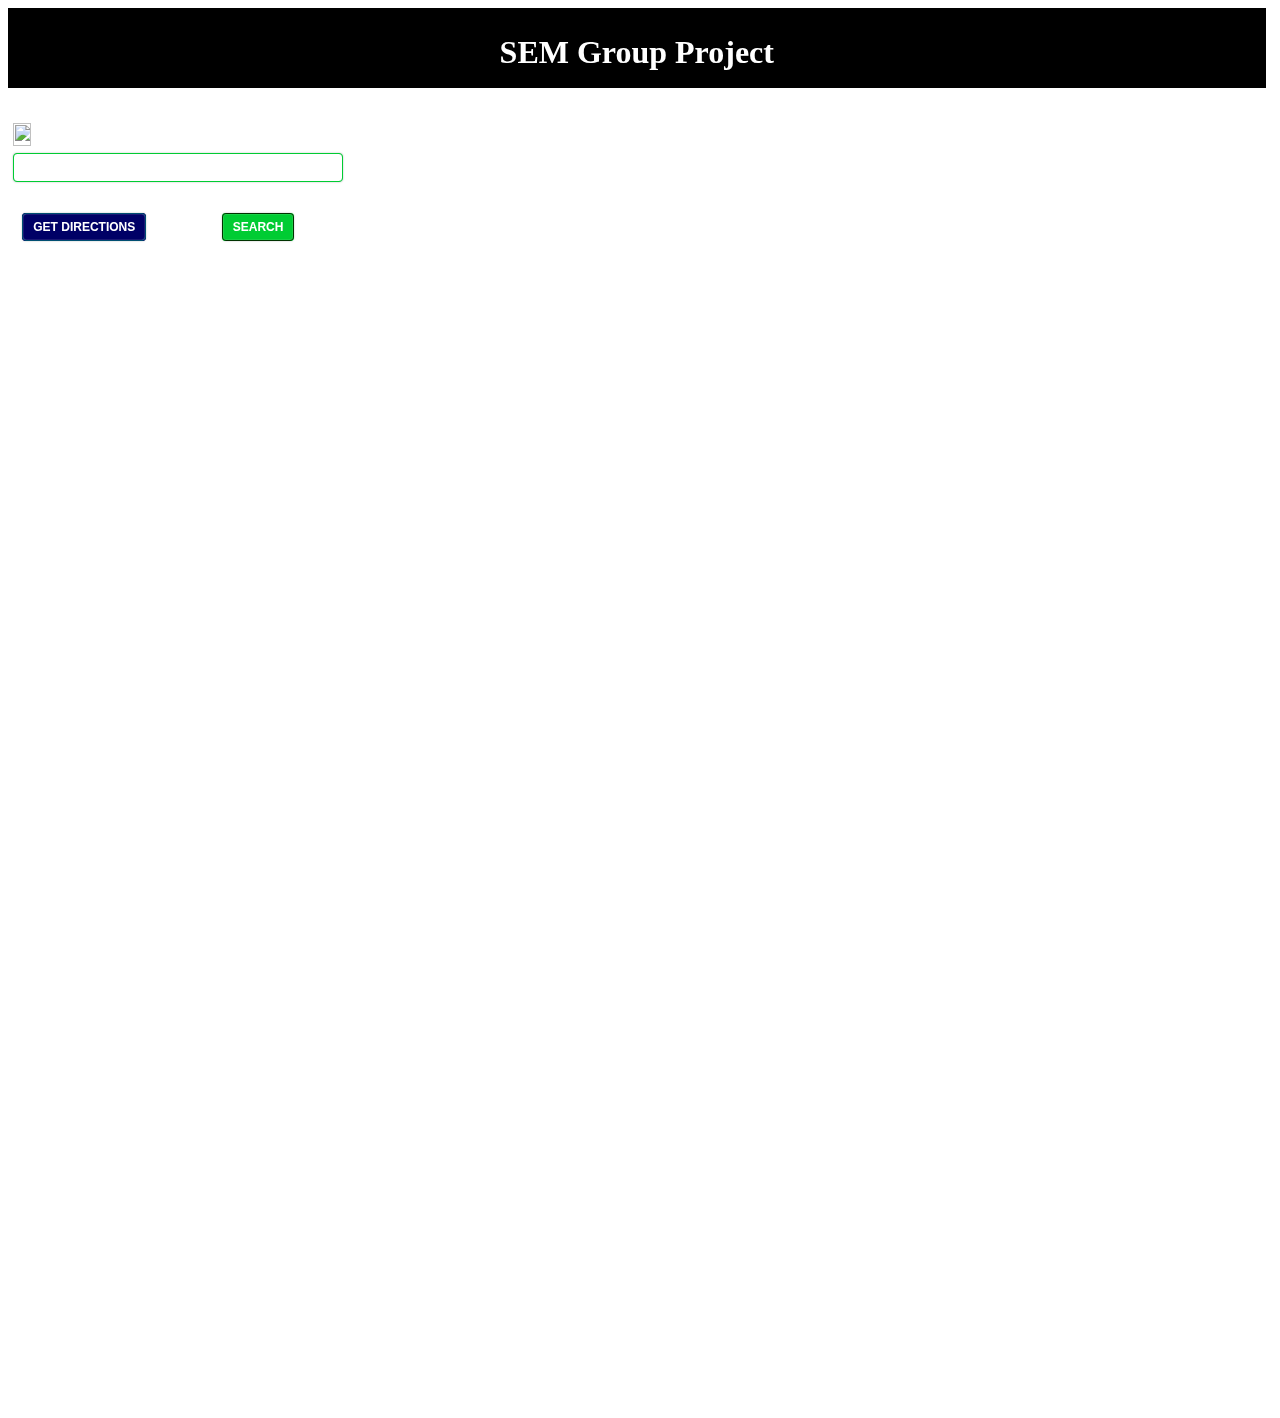
==== index.tpl.html @ 99ea0465 "Update index.tpl.html" ====
<html>

<head>
      <link rel="stylesheet" href="/style.css">
      <link rel="stylesheet" href="/content.css">
	  <script src="http://open.mapquestapi.com/sdk/js/v7.2.s/mqa.toolkit.js?key=Fmjtd%7Cluu8210tl9%2C2n%3Do5-94r5qa"></script>
      <script type="text/javascript" src="http://ajax.googleapis.com/ajax/libs/jquery/1.6.4/jquery.min.js"></script>
	  <script type="text/javascript" src="http://maps.google.com/maps/api/js?sensor=true"></script>
	  <script type="text/javascript">
	  var route;
	  </script>



	  <style type="text/css">
    #map {
      width: 100%;
      height: 100%;
    }
	#header {
    background-color:black;
	height:70px;
	width:98.7%;
    color:white;
    text-align:center;
    padding:5px;
	}
	#nav {
		line-height:30px;
		background-color:white;
		height:650px;
		width:23%;
		float:left;
		padding:5px;
		font-family:verdana;
		font-size:70%;
		text-align:center;
	}
	#section1 {
		width:75%;
		height:650px;
		float:left;
		padding:10px;
	}
	#section2 {
		width:84%;
		float:left;
		padding:10px;
	}
	#footer {
		background-color:black;
		height:5px;
		color:white;
		clear:both;
		text-align:center;
	    padding:5px;
	}
	hr {
		width: 100%;
		height: 8px;
		margin-left: auto;
		margin-right: auto;
		background-color:black;
		color:black;
		border: 0 none;
		}
	.searchbox {
	    width: 330px;
		border: 1px dotted #000000;
		outline:0;
		text-align:center;
		 padding:6px 10px;
		 border:solid 1px #00CC33;
		 -webkit-border-radius:4px;
		 -moz-border-radius:4px;
		 border-radius: 4px;
		 font:13px Arial, Helvetica, sans-serif;
		 font-weight:bold;
		 color:#000000;
		 background-color:#00CC33;
		 background-image: -moz-linear-gradient(top, #FFFFFF 0%, #FFFFFF 100%);
		 background-image: -webkit-linear-gradient(top, #FFFFFF 0%, #FFFFFF 100%);
		 background-image: -o-linear-gradient(top, #FFFFFF 0%, #FFFFFF 100%);
		 background-image: -ms-linear-gradient(top, #FFFFFF 0% ,#FFFFFF 100%);
		 filter: progid:DXImageTransform.Microsoft.gradient( startColorstr='#FFFFFF', endColorstr='#FFFFFF',GradientType=0 );
		 background-image: linear-gradient(top, #FFFFFF 0% ,#FFFFFF 100%);
		 -webkit-box-shadow:0px 0px 2px #bababa, inset 0px 0px 1px #ffffff;
		 -moz-box-shadow: 0px 0px 2px #bababa,  inset 0px 0px 1px #ffffff;
		 box-shadow:0px 0px 2px #bababa, inset 0px 0px 1px #ffffff;
	  }
	  .searchbox1 {
	    width: 330px;
		border: 1px dotted #000000;
		outline:0;
		text-align:center;
		 padding:6px 10px;
		 border:solid 1px #FF0000;
		 -webkit-border-radius:4px;
		 -moz-border-radius:4px;
		 border-radius: 4px;
		 font:13px Arial, Helvetica, sans-serif;
		 font-weight:bold;
		 color:#000000;
		 background-color:#FF0000;
		 background-image: -moz-linear-gradient(top, #FFFFFF 0%, #FFFFFF 100%);
		 background-image: -webkit-linear-gradient(top, #FFFFFF 0%, #FFFFFF 100%);
		 background-image: -o-linear-gradient(top, #FFFFFF 0%, #FFFFFF 100%);
		 background-image: -ms-linear-gradient(top, #FFFFFF 0% ,#FFFFFF 100%);
		 filter: progid:DXImageTransform.Microsoft.gradient( startColorstr='#FFFFFF', endColorstr='#FFFFFF',GradientType=0 );
		 background-image: linear-gradient(top, #FFFFFF 0% ,#FFFFFF 100%);
		 -webkit-box-shadow:0px 0px 2px #bababa, inset 0px 0px 1px #ffffff;
		 -moz-box-shadow: 0px 0px 2px #bababa,  inset 0px 0px 1px #ffffff;
		 box-shadow:0px 0px 2px #bababa, inset 0px 0px 1px #ffffff;
	  }
	  .searchbox2 {
	    width: 330px;
		border: 1px dotted #000000;
		outline:0;
		text-align:center;
		 padding:6px 10px;
		 border:solid 1px #00CC33;
		 -webkit-border-radius:4px;
		 -moz-border-radius:4px;
		 border-radius: 4px;
		 font:13px Arial, Helvetica, sans-serif;
		 font-weight:bold;
		 color:#000000;
		 background-color:#00CC33;
		 background-image: -moz-linear-gradient(top, #FFFFFF 0%, #FFFFFF 100%);
		 background-image: -webkit-linear-gradient(top, #FFFFFF 0%, #FFFFFF 100%);
		 background-image: -o-linear-gradient(top, #FFFFFF 0%, #FFFFFF 100%);
		 background-image: -ms-linear-gradient(top, #FFFFFF 0% ,#FFFFFF 100%);
		 filter: progid:DXImageTransform.Microsoft.gradient( startColorstr='#FFFFFF', endColorstr='#FFFFFF',GradientType=0 );
		 background-image: linear-gradient(top, #FFFFFF 0% ,#FFFFFF 100%);
		 -webkit-box-shadow:0px 0px 2px #bababa, inset 0px 0px 1px #ffffff;
		 -moz-box-shadow: 0px 0px 2px #bababa,  inset 0px 0px 1px #ffffff;
		 box-shadow:0px 0px 2px #bababa, inset 0px 0px 1px #ffffff;
	  }
   .button1{text-decoration:none;
	text-align:center;
     padding:6px 10px;
	 border:solid 1px #004F72;
	 -webkit-border-radius:4px;
	 -moz-border-radius:4px;
	 border-radius: 4px;
	 font:12px Arial, Helvetica, sans-serif;
	 font-weight:bold;
	 color:#FFFFFF;
	 background-color:#000066;
	 background-image: -moz-linear-gradient(top, #000066 0%, #000066 100%);
	 background-image: -webkit-linear-gradient(top, #000066 0%, #000066 100%);
	 background-image: -o-linear-gradient(top, #000066 0%, #000066 100%);
	 background-image: -ms-linear-gradient(top, #000066 0% ,#000066 100%);
	 filter: progid:DXImageTransform.Microsoft.gradient( startColorstr='#000066', endColorstr='#000066',GradientType=0 );
	 background-image: linear-gradient(top, #000066 0% ,#000066 100%);
	 -webkit-box-shadow:0px 0px 2px #bababa, inset 0px 0px 1px #ffffff;
	 -moz-box-shadow: 0px 0px 2px #bababa,  inset 0px 0px 1px #ffffff;
	 box-shadow:0px 0px 2px #bababa, inset 0px 0px 1px #ffffff;

	  }
	  .button2{text-decoration:none;
	text-align:center;
     padding:6px 10px;
	 border:solid 1px #003300;
	 -webkit-border-radius:4px;
	 -moz-border-radius:4px;
	 border-radius: 4px;
	 font:12px Arial, Helvetica, sans-serif;
	 font-weight:bold;
	 color:#FFFFFF;
	 background-color:#00CC33;
	 background-image: -moz-linear-gradient(top, #00CC33 0%, #00CC33 100%);
	 background-image: -webkit-linear-gradient(top, #00CC33 0%, #00CC33 100%);
	 background-image: -o-linear-gradient(top, #00CC33 0%, #00CC33 100%);
	 background-image: -ms-linear-gradient(top, #00CC33 0% ,#00CC33 100%);
	 filter: progid:DXImageTransform.Microsoft.gradient( startColorstr='#00CC33', endColorstr='#00CC33',GradientType=0 );
	 background-image: linear-gradient(top, #00CC33 0% ,#00CC33 100%);
	 -webkit-box-shadow:0px 0px 2px #bababa, inset 0px 0px 1px #ffffff;
	 -moz-box-shadow: 0px 0px 2px #bababa,  inset 0px 0px 1px #ffffff;
	 box-shadow:0px 0px 2px #bababa, inset 0px 0px 1px #ffffff;

	  }
    #customers {
    font-family: "Trebuchet MS", Arial, Helvetica, sans-serif;
    width: 100%;
    border-collapse: collapse;
	text-align:left;
	}

	#customers td, #customers th {
		border: 2px solid #0E40B5;
		padding: 3px 7px 2px 7px;
		text-align:left;
		 -webkit-border-radius:4px;
		 -moz-border-radius:4px;
		 border-radius: 4px;
		 font:12px Arial, Helvetica, sans-serif;
		 font-weight:bold;
	}

	#customers th {
		text-align: left;
		padding-top: 5px;
		padding-bottom: 4px;
		background-color: #0E40B5;
		color: #ffffff;
		text-align:center;
		border: 2px solid #E6E6F0;
		-webkit-border-radius:4px;
		 -moz-border-radius:4px;
		 border-radius: 4px;
		 font:12px Arial, Helvetica, sans-serif;
		 font-weight:bold;
	}

	#customers tr.alt td {
		color: #000000;
		background-color: #E6E6F0;
		text-align:left;
	}
  </style>




</head>

<body >
<?php
?>
<div id="header">
<h1>SEM Group Project</h1>
</div>
<div id="nav">
<div id="D1">
			<form id="myform1" name="myform1">
			</br>
			<img src="https://www.pythonanywhere.com/user/Abdulmalek/files/home/Abdulmalek/mysite/mapserver/scripts/C.png" id="img" align="left" alt="loc" style="width:18px;height:23px">&#160;
			<b><input class="searchbox" style="text-align: left;" id="address" type="text" size="6" autofocus></b>
			</br></br>
			<a href="#" id="1" onclick="myFunction1();" class="button1"/>GET DIRECTIONS</a>
			&#160;&#160;&#160;&#160;&#160;&#160;&#160;&#160;&#160;&#160;&#160;&#160;
			&#160;&#160;&#160;&#160;&#160;&#160;&#160;&#160;&#160;&#160;&#160;&#160;
			<a href="#" onclick="codeAddress();" class="button2"/>SEARCH</a>
			</form>
</div>
<div id="D2" style="display: none">
			<form id="myform2" name="myform2">
			</br>
			<img src="https://www.pythonanywhere.com/user/Abdulmalek/files/home/Abdulmalek/mysite/mapserver/scripts/A.png" id="img1" align="left" alt="Source" style="width:18px;height:29px">&#160;
			<b><input class="searchbox1" style="text-align: left;" id="address1" type="text" size="6" ></b>
			</br></br>
			<img src="https://www.pythonanywhere.com/user/Abdulmalek/files/home/Abdulmalek/mysite/mapserver/scripts/B.png" id="img2" align="left" alt="Destination" style="width:17px;height:28px">&#160;
			<b><input class="searchbox2" style="text-align: left;" id="address2" type="text" size="6" ></b>
			</br></br>
			<a href="#" id="1" onclick="direction();" class="button1"/>GET DIRECTIONS</a>
			&#160;&#160;&#160;&#160;&#160;&#160;&#160;&#160;&#160;&#160;&#160;&#160;
			&#160;&#160;&#160;&#160;&#160;&#160;&#160;&#160;&#160;&#160;&#160;&#160;
			<a href="#" onclick="myFunction2();" class="button2"/>SEARCH</a>
			</br></br>
			<div id="route-results" style="overflow-y: scroll; height:67%; margin:10px; text-align: left;"></div>
			</form>
</div>
<script type="text/javascript" src="http://maps.google.com/maps/api/js?sensor=false&libraries=places&language=en-AU"></script>
        <script>
		 var autocomplete = new google.maps.places.Autocomplete($("#address")[0], {});
            google.maps.event.addListener(autocomplete, 'place_changed', function() {
                var place = autocomplete.getPlace();
                console.log(place.address_components);
            });
			    var autocomplete = new google.maps.places.Autocomplete($("#address1")[0], {});
            google.maps.event.addListener(autocomplete, 'place_changed', function() {
                var place = autocomplete.getPlace();
                console.log(place.address_components);
            });
			    var autocomplete = new google.maps.places.Autocomplete($("#address2")[0], {});
            google.maps.event.addListener(autocomplete, 'place_changed', function() {
                var place = autocomplete.getPlace();
                console.log(place.address_components);
            });
        </script>
</div>
<div id="section1">
<div id="map"></div>
 <script type="text/javascript">
            // An example of using the MQA.EventUtil to hook into the window load event and execute the defined
            // function passed in as the last parameter. You could alternatively create a plain function here and
            // have it executed whenever you like (e.g. <body onload="yourfunction">).

                MQA.EventUtil.observe(window, 'load', function() {

                // create an object for options
                var options = {
                    elt: document.getElementById('map'),             // ID of map element on page
                    zoom: 14,                                        // initial zoom level of the map
                    latLng: { lat: 41.1536111, lng: -81.3580556 },     // center of map in latitude/longitude
					//mtype:'osm'
                };

                // construct an instance of MQA.TileMap with the options object
                window.map = new MQA.TileMap(options);

                // download the modules

				  MQA.withModule('largezoom', 'viewoptions', 'traffictoggle', 'mousewheel', 'directions','dotcomwindowmanager', 'remotecollection', 'georssdeserializer', function() {
				  map.addControl(new MQA.LargeZoom(), new MQA.MapCornerPlacement(MQA.MapCorner.TOP_LEFT, new MQA.Size(5,5)));
				  map.addControl(new MQA.ViewOptions());
				  map.enableMouseWheelZoom();

				  // create a remote collection
                    var photos = new MQA.RemoteCollection('/content/documentation/common/data/pictures.rss', new MQA.GeoRSSDeserializer());

                    // set a custom name for the collection
                    photos.collectionName = 'photos';

                    // automatically zoom and center the map using the bestFit method after the collection has loaded
                    MQA.EventManager.addListener(photos, 'loaded', function() {
                        map.bestFit();
                    });

                    // add the shape collection to the map
                    map.addShapeCollection(photos);

                    // pan the map to make the InfoWindow visible
                    map.windowManager.autoPanToView = true;
				});
            });

	  </script>
	<script type="text/javascript">
	function codeAddress() {
    var address = document.getElementById("address").value;
    MQA.withModule('geocoder', function() {
    // executes a geocode and adds the result to the map
    map.geocodeAndAddLocations(address);
    });
	}
	function direction() {
		    var start = document.getElementById("address1").value;
			var end = document.getElementById("address2").value;

			// download the modules
                MQA.withModule('new-route', function() {

                    route = {
                        request: {
                            locations: [ start, end ],

                            options: {
                                avoids: [],
                                avoidTimedConditions: false,
                                doReverseGeocode: true,
                                shapeFormat: 'raw',
                                generalize: 0,
                                routeType: 'fastest',
                                timeType: 1,
                                locale: 'en_US',
                                unit: 'm',
                                enhancedNarrative: false,
                                drivingStyle: 2,
                                highwayEfficiency: 21.0
                            }
                        },

                        display: {
                            color: '#0000FF',
                            borderWidth: 7,
                        },

                        // on success, display the route narrative
                        success: function displayNarrative(data) {
                            if (data.route) {
                                var legs = data.route.legs,
                                    html = '',
                                    i = 0,
                                    j = 0,
                                    trek,
                                    maneuver;

                                html += '<table id="customers"><tbody>';

                                for (; i<legs.length; i++) {
                                    for (j=0; j<legs[i].maneuvers.length; j++) {
                                        maneuver = legs[i].maneuvers[j];
                                        html += '<tr>';
                                        html += '<td>';

                                        if (maneuver.iconUrl) {
                                            html += '<img src="' + maneuver.iconUrl + '" />  ';
                                        }

                                        for (k=0; k<maneuver.signs.length; k++) {
                                            var sign = maneuver.signs[k];

                                            if (sign && sign.url) {
                                                html += '<img src="' + sign.url + '" />  ';
                                            }
                                        }

                                        //html += maneuver.narrative + '</br>';
										html += '</td><td>' + maneuver.narrative + '</td>';
                                        html += '</tr>';
                                    }
                                }

                                html += '</tbody></table>';
                                document.getElementById('route-results').innerHTML = html;
                            }
                        }
                    }

                    map.addRoute(route);
                });
	}
	function myFunction1() {
     document.getElementById('D1').style.display = "none";
	 document.getElementById('D2').style.display = "block";
	 document.getElementById("myform2").reset();
	 document.getElementById("address1").focus();
	 document.getElementById("route-results").innerHTML = "";
	 map.removeRoute(route);
	}
	function myFunction2() {
     document.getElementById('D2').style.display = "none";
	 document.getElementById('D1').style.display = "block";
	 document.getElementById("myform1").reset();
	 document.getElementById("address").focus();
	  map.removeRoute(route);
	}
 </script>
</div>
</body>
</html>
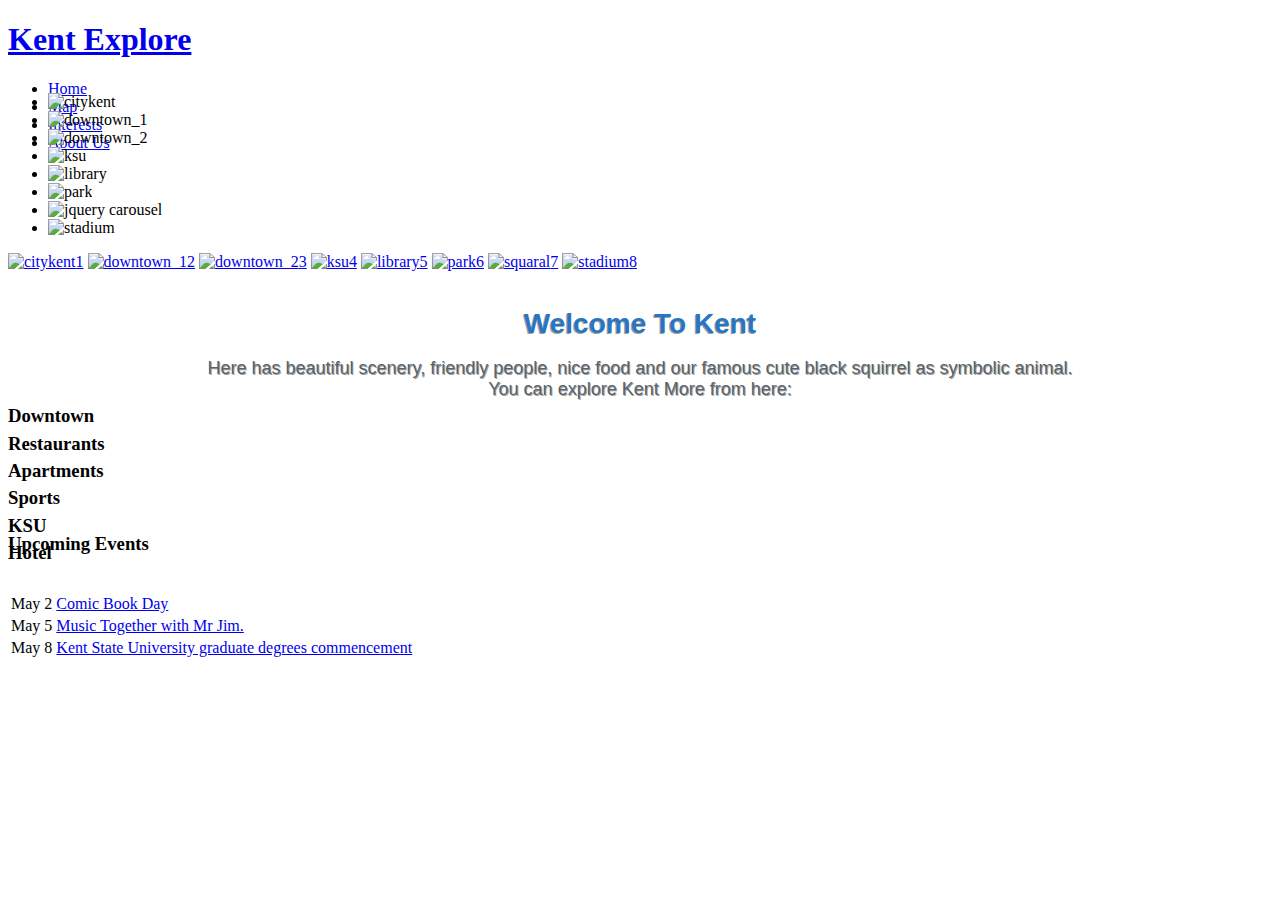
==== commit 17219745: "update" ====
--- a/index.tpl.html
+++ b/index.tpl.html
@@ -1,433 +1,195 @@
-<html>
-
-<head>
-      <link rel="stylesheet" href="/style.css">
-      <link rel="stylesheet" href="/content.css">
-	  <script src="http://open.mapquestapi.com/sdk/js/v7.2.s/mqa.toolkit.js?key=Fmjtd%7Cluu8210tl9%2C2n%3Do5-94r5qa"></script>
-      <script type="text/javascript" src="http://ajax.googleapis.com/ajax/libs/jquery/1.6.4/jquery.min.js"></script>
-	  <script type="text/javascript" src="http://maps.google.com/maps/api/js?sensor=true"></script>
-	  <script type="text/javascript">
-	  var route;
-	  </script>
-
-
-
-	  <style type="text/css">
-    #map {
-      width: 100%;
-      height: 100%;
-    }
-	#header {
-    background-color:black;
-	height:70px;
-	width:98.7%;
-    color:white;
-    text-align:center;
-    padding:5px;
-	}
-	#nav {
-		line-height:30px;
-		background-color:white;
-		height:650px;
-		width:23%;
-		float:left;
-		padding:5px;
-		font-family:verdana;
-		font-size:70%;
-		text-align:center;
-	}
-	#section1 {
-		width:75%;
-		height:650px;
-		float:left;
-		padding:10px;
-	}
-	#section2 {
-		width:84%;
-		float:left;
-		padding:10px;
-	}
-	#footer {
-		background-color:black;
-		height:5px;
-		color:white;
-		clear:both;
-		text-align:center;
-	    padding:5px;
-	}
-	hr {
-		width: 100%;
-		height: 8px;
-		margin-left: auto;
-		margin-right: auto;
-		background-color:black;
-		color:black;
-		border: 0 none;
-		}
-	.searchbox {
-	    width: 330px;
-		border: 1px dotted #000000;
-		outline:0;
-		text-align:center;
-		 padding:6px 10px;
-		 border:solid 1px #00CC33;
-		 -webkit-border-radius:4px;
-		 -moz-border-radius:4px;
-		 border-radius: 4px;
-		 font:13px Arial, Helvetica, sans-serif;
-		 font-weight:bold;
-		 color:#000000;
-		 background-color:#00CC33;
-		 background-image: -moz-linear-gradient(top, #FFFFFF 0%, #FFFFFF 100%);
-		 background-image: -webkit-linear-gradient(top, #FFFFFF 0%, #FFFFFF 100%);
-		 background-image: -o-linear-gradient(top, #FFFFFF 0%, #FFFFFF 100%);
-		 background-image: -ms-linear-gradient(top, #FFFFFF 0% ,#FFFFFF 100%);
-		 filter: progid:DXImageTransform.Microsoft.gradient( startColorstr='#FFFFFF', endColorstr='#FFFFFF',GradientType=0 );
-		 background-image: linear-gradient(top, #FFFFFF 0% ,#FFFFFF 100%);
-		 -webkit-box-shadow:0px 0px 2px #bababa, inset 0px 0px 1px #ffffff;
-		 -moz-box-shadow: 0px 0px 2px #bababa,  inset 0px 0px 1px #ffffff;
-		 box-shadow:0px 0px 2px #bababa, inset 0px 0px 1px #ffffff;
-	  }
-	  .searchbox1 {
-	    width: 330px;
-		border: 1px dotted #000000;
-		outline:0;
-		text-align:center;
-		 padding:6px 10px;
-		 border:solid 1px #FF0000;
-		 -webkit-border-radius:4px;
-		 -moz-border-radius:4px;
-		 border-radius: 4px;
-		 font:13px Arial, Helvetica, sans-serif;
-		 font-weight:bold;
-		 color:#000000;
-		 background-color:#FF0000;
-		 background-image: -moz-linear-gradient(top, #FFFFFF 0%, #FFFFFF 100%);
-		 background-image: -webkit-linear-gradient(top, #FFFFFF 0%, #FFFFFF 100%);
-		 background-image: -o-linear-gradient(top, #FFFFFF 0%, #FFFFFF 100%);
-		 background-image: -ms-linear-gradient(top, #FFFFFF 0% ,#FFFFFF 100%);
-		 filter: progid:DXImageTransform.Microsoft.gradient( startColorstr='#FFFFFF', endColorstr='#FFFFFF',GradientType=0 );
-		 background-image: linear-gradient(top, #FFFFFF 0% ,#FFFFFF 100%);
-		 -webkit-box-shadow:0px 0px 2px #bababa, inset 0px 0px 1px #ffffff;
-		 -moz-box-shadow: 0px 0px 2px #bababa,  inset 0px 0px 1px #ffffff;
-		 box-shadow:0px 0px 2px #bababa, inset 0px 0px 1px #ffffff;
-	  }
-	  .searchbox2 {
-	    width: 330px;
-		border: 1px dotted #000000;
-		outline:0;
-		text-align:center;
-		 padding:6px 10px;
-		 border:solid 1px #00CC33;
-		 -webkit-border-radius:4px;
-		 -moz-border-radius:4px;
-		 border-radius: 4px;
-		 font:13px Arial, Helvetica, sans-serif;
-		 font-weight:bold;
-		 color:#000000;
-		 background-color:#00CC33;
-		 background-image: -moz-linear-gradient(top, #FFFFFF 0%, #FFFFFF 100%);
-		 background-image: -webkit-linear-gradient(top, #FFFFFF 0%, #FFFFFF 100%);
-		 background-image: -o-linear-gradient(top, #FFFFFF 0%, #FFFFFF 100%);
-		 background-image: -ms-linear-gradient(top, #FFFFFF 0% ,#FFFFFF 100%);
-		 filter: progid:DXImageTransform.Microsoft.gradient( startColorstr='#FFFFFF', endColorstr='#FFFFFF',GradientType=0 );
-		 background-image: linear-gradient(top, #FFFFFF 0% ,#FFFFFF 100%);
-		 -webkit-box-shadow:0px 0px 2px #bababa, inset 0px 0px 1px #ffffff;
-		 -moz-box-shadow: 0px 0px 2px #bababa,  inset 0px 0px 1px #ffffff;
-		 box-shadow:0px 0px 2px #bababa, inset 0px 0px 1px #ffffff;
-	  }
-   .button1{text-decoration:none;
-	text-align:center;
-     padding:6px 10px;
-	 border:solid 1px #004F72;
-	 -webkit-border-radius:4px;
-	 -moz-border-radius:4px;
-	 border-radius: 4px;
-	 font:12px Arial, Helvetica, sans-serif;
-	 font-weight:bold;
-	 color:#FFFFFF;
-	 background-color:#000066;
-	 background-image: -moz-linear-gradient(top, #000066 0%, #000066 100%);
-	 background-image: -webkit-linear-gradient(top, #000066 0%, #000066 100%);
-	 background-image: -o-linear-gradient(top, #000066 0%, #000066 100%);
-	 background-image: -ms-linear-gradient(top, #000066 0% ,#000066 100%);
-	 filter: progid:DXImageTransform.Microsoft.gradient( startColorstr='#000066', endColorstr='#000066',GradientType=0 );
-	 background-image: linear-gradient(top, #000066 0% ,#000066 100%);
-	 -webkit-box-shadow:0px 0px 2px #bababa, inset 0px 0px 1px #ffffff;
-	 -moz-box-shadow: 0px 0px 2px #bababa,  inset 0px 0px 1px #ffffff;
-	 box-shadow:0px 0px 2px #bababa, inset 0px 0px 1px #ffffff;
-
-	  }
-	  .button2{text-decoration:none;
-	text-align:center;
-     padding:6px 10px;
-	 border:solid 1px #003300;
-	 -webkit-border-radius:4px;
-	 -moz-border-radius:4px;
-	 border-radius: 4px;
-	 font:12px Arial, Helvetica, sans-serif;
-	 font-weight:bold;
-	 color:#FFFFFF;
-	 background-color:#00CC33;
-	 background-image: -moz-linear-gradient(top, #00CC33 0%, #00CC33 100%);
-	 background-image: -webkit-linear-gradient(top, #00CC33 0%, #00CC33 100%);
-	 background-image: -o-linear-gradient(top, #00CC33 0%, #00CC33 100%);
-	 background-image: -ms-linear-gradient(top, #00CC33 0% ,#00CC33 100%);
-	 filter: progid:DXImageTransform.Microsoft.gradient( startColorstr='#00CC33', endColorstr='#00CC33',GradientType=0 );
-	 background-image: linear-gradient(top, #00CC33 0% ,#00CC33 100%);
-	 -webkit-box-shadow:0px 0px 2px #bababa, inset 0px 0px 1px #ffffff;
-	 -moz-box-shadow: 0px 0px 2px #bababa,  inset 0px 0px 1px #ffffff;
-	 box-shadow:0px 0px 2px #bababa, inset 0px 0px 1px #ffffff;
-
-	  }
-    #customers {
-    font-family: "Trebuchet MS", Arial, Helvetica, sans-serif;
-    width: 100%;
-    border-collapse: collapse;
-	text-align:left;
-	}
-
-	#customers td, #customers th {
-		border: 2px solid #0E40B5;
-		padding: 3px 7px 2px 7px;
-		text-align:left;
-		 -webkit-border-radius:4px;
-		 -moz-border-radius:4px;
-		 border-radius: 4px;
-		 font:12px Arial, Helvetica, sans-serif;
-		 font-weight:bold;
-	}
-
-	#customers th {
-		text-align: left;
-		padding-top: 5px;
-		padding-bottom: 4px;
-		background-color: #0E40B5;
-		color: #ffffff;
-		text-align:center;
-		border: 2px solid #E6E6F0;
-		-webkit-border-radius:4px;
-		 -moz-border-radius:4px;
-		 border-radius: 4px;
-		 font:12px Arial, Helvetica, sans-serif;
-		 font-weight:bold;
-	}
-
-	#customers tr.alt td {
-		color: #000000;
-		background-color: #E6E6F0;
-		text-align:left;
-	}
-  </style>
-
-
-
-
-</head>
-
-<body >
-<?php
-?>
-<div id="header">
-<h1>SEM Group Project</h1>
-</div>
-<div id="nav">
-<div id="D1">
-			<form id="myform1" name="myform1">
-			</br>
-			<img src="https://www.pythonanywhere.com/user/Abdulmalek/files/home/Abdulmalek/mysite/mapserver/scripts/C.png" id="img" align="left" alt="loc" style="width:18px;height:23px">&#160;
-			<b><input class="searchbox" style="text-align: left;" id="address" type="text" size="6" autofocus></b>
-			</br></br>
-			<a href="#" id="1" onclick="myFunction1();" class="button1"/>GET DIRECTIONS</a>
-			&#160;&#160;&#160;&#160;&#160;&#160;&#160;&#160;&#160;&#160;&#160;&#160;
-			&#160;&#160;&#160;&#160;&#160;&#160;&#160;&#160;&#160;&#160;&#160;&#160;
-			<a href="#" onclick="codeAddress();" class="button2"/>SEARCH</a>
-			</form>
-</div>
-<div id="D2" style="display: none">
-			<form id="myform2" name="myform2">
-			</br>
-			<img src="https://www.pythonanywhere.com/user/Abdulmalek/files/home/Abdulmalek/mysite/mapserver/scripts/A.png" id="img1" align="left" alt="Source" style="width:18px;height:29px">&#160;
-			<b><input class="searchbox1" style="text-align: left;" id="address1" type="text" size="6" ></b>
-			</br></br>
-			<img src="https://www.pythonanywhere.com/user/Abdulmalek/files/home/Abdulmalek/mysite/mapserver/scripts/B.png" id="img2" align="left" alt="Destination" style="width:17px;height:28px">&#160;
-			<b><input class="searchbox2" style="text-align: left;" id="address2" type="text" size="6" ></b>
-			</br></br>
-			<a href="#" id="1" onclick="direction();" class="button1"/>GET DIRECTIONS</a>
-			&#160;&#160;&#160;&#160;&#160;&#160;&#160;&#160;&#160;&#160;&#160;&#160;
-			&#160;&#160;&#160;&#160;&#160;&#160;&#160;&#160;&#160;&#160;&#160;&#160;
-			<a href="#" onclick="myFunction2();" class="button2"/>SEARCH</a>
-			</br></br>
-			<div id="route-results" style="overflow-y: scroll; height:67%; margin:10px; text-align: left;"></div>
-			</form>
-</div>
-<script type="text/javascript" src="http://maps.google.com/maps/api/js?sensor=false&libraries=places&language=en-AU"></script>
-        <script>
-		 var autocomplete = new google.maps.places.Autocomplete($("#address")[0], {});
-            google.maps.event.addListener(autocomplete, 'place_changed', function() {
-                var place = autocomplete.getPlace();
-                console.log(place.address_components);
-            });
-			    var autocomplete = new google.maps.places.Autocomplete($("#address1")[0], {});
-            google.maps.event.addListener(autocomplete, 'place_changed', function() {
-                var place = autocomplete.getPlace();
-                console.log(place.address_components);
-            });
-			    var autocomplete = new google.maps.places.Autocomplete($("#address2")[0], {});
-            google.maps.event.addListener(autocomplete, 'place_changed', function() {
-                var place = autocomplete.getPlace();
-                console.log(place.address_components);
-            });
-        </script>
-</div>
-<div id="section1">
-<div id="map"></div>
- <script type="text/javascript">
-            // An example of using the MQA.EventUtil to hook into the window load event and execute the defined
-            // function passed in as the last parameter. You could alternatively create a plain function here and
-            // have it executed whenever you like (e.g. <body onload="yourfunction">).
-
-                MQA.EventUtil.observe(window, 'load', function() {
-
-                // create an object for options
-                var options = {
-                    elt: document.getElementById('map'),             // ID of map element on page
-                    zoom: 14,                                        // initial zoom level of the map
-                    latLng: { lat: 41.1536111, lng: -81.3580556 },     // center of map in latitude/longitude
-					//mtype:'osm'
-                };
-
-                // construct an instance of MQA.TileMap with the options object
-                window.map = new MQA.TileMap(options);
-
-                // download the modules
-
-				  MQA.withModule('largezoom', 'viewoptions', 'traffictoggle', 'mousewheel', 'directions','dotcomwindowmanager', 'remotecollection', 'georssdeserializer', function() {
-				  map.addControl(new MQA.LargeZoom(), new MQA.MapCornerPlacement(MQA.MapCorner.TOP_LEFT, new MQA.Size(5,5)));
-				  map.addControl(new MQA.ViewOptions());
-				  map.enableMouseWheelZoom();
-
-				  // create a remote collection
-                    var photos = new MQA.RemoteCollection('/content/documentation/common/data/pictures.rss', new MQA.GeoRSSDeserializer());
-
-                    // set a custom name for the collection
-                    photos.collectionName = 'photos';
-
-                    // automatically zoom and center the map using the bestFit method after the collection has loaded
-                    MQA.EventManager.addListener(photos, 'loaded', function() {
-                        map.bestFit();
-                    });
-
-                    // add the shape collection to the map
-                    map.addShapeCollection(photos);
-
-                    // pan the map to make the InfoWindow visible
-                    map.windowManager.autoPanToView = true;
-				});
-            });
-
-	  </script>
-	<script type="text/javascript">
-	function codeAddress() {
-    var address = document.getElementById("address").value;
-    MQA.withModule('geocoder', function() {
-    // executes a geocode and adds the result to the map
-    map.geocodeAndAddLocations(address);
-    });
-	}
-	function direction() {
-		    var start = document.getElementById("address1").value;
-			var end = document.getElementById("address2").value;
-
-			// download the modules
-                MQA.withModule('new-route', function() {
-
-                    route = {
-                        request: {
-                            locations: [ start, end ],
-
-                            options: {
-                                avoids: [],
-                                avoidTimedConditions: false,
-                                doReverseGeocode: true,
-                                shapeFormat: 'raw',
-                                generalize: 0,
-                                routeType: 'fastest',
-                                timeType: 1,
-                                locale: 'en_US',
-                                unit: 'm',
-                                enhancedNarrative: false,
-                                drivingStyle: 2,
-                                highwayEfficiency: 21.0
-                            }
-                        },
-
-                        display: {
-                            color: '#0000FF',
-                            borderWidth: 7,
-                        },
-
-                        // on success, display the route narrative
-                        success: function displayNarrative(data) {
-                            if (data.route) {
-                                var legs = data.route.legs,
-                                    html = '',
-                                    i = 0,
-                                    j = 0,
-                                    trek,
-                                    maneuver;
-
-                                html += '<table id="customers"><tbody>';
-
-                                for (; i<legs.length; i++) {
-                                    for (j=0; j<legs[i].maneuvers.length; j++) {
-                                        maneuver = legs[i].maneuvers[j];
-                                        html += '<tr>';
-                                        html += '<td>';
-
-                                        if (maneuver.iconUrl) {
-                                            html += '<img src="' + maneuver.iconUrl + '" />  ';
-                                        }
-
-                                        for (k=0; k<maneuver.signs.length; k++) {
-                                            var sign = maneuver.signs[k];
-
-                                            if (sign && sign.url) {
-                                                html += '<img src="' + sign.url + '" />  ';
-                                            }
-                                        }
-
-                                        //html += maneuver.narrative + '</br>';
-										html += '</td><td>' + maneuver.narrative + '</td>';
-                                        html += '</tr>';
-                                    }
-                                }
-
-                                html += '</tbody></table>';
-                                document.getElementById('route-results').innerHTML = html;
-                            }
-                        }
-                    }
-
-                    map.addRoute(route);
-                });
-	}
-	function myFunction1() {
-     document.getElementById('D1').style.display = "none";
-	 document.getElementById('D2').style.display = "block";
-	 document.getElementById("myform2").reset();
-	 document.getElementById("address1").focus();
-	 document.getElementById("route-results").innerHTML = "";
-	 map.removeRoute(route);
-	}
-	function myFunction2() {
-     document.getElementById('D2').style.display = "none";
-	 document.getElementById('D1').style.display = "block";
-	 document.getElementById("myform1").reset();
-	 document.getElementById("address").focus();
-	  map.removeRoute(route);
-	}
- </script>
-</div>
-</body>
-</html>
+<!DOCTYPE HTML>
+<!--
+	Telephasic by HTML5 UP
+	html5up.net | @n33c
+	Free for personal and commercial use under the CCA 3.0 license (html5up.net/license)
+-->
+<html>
+	<head>
+		<title>Kent City</title>
+		<meta http-equiv="content-type" content="text/html; charset=utf-8" />
+		<meta name="description" content="" />
+		<meta name="keywords" content="" />
+		<!--[if lte IE 8]><script src="/ie/html5shiv.js"></script><![endif]-->
+		<script src="/jquery.min.js"></script>
+		<script src="/jquery.dropotron.min.js"></script>
+		<script src="/skel.min.js"></script>
+		<script src="/skel-layers.min.js"></script>
+		<script src="/init.js"></script>
+		<!-- Start WOWSlider.com HEAD section -->
+		<link rel="stylesheet" type="text/css" href="/engine1/style.css" />
+		<script type="text/javascript" src="/engine1/jquery.js"></script>
+		<!-- End WOWSlider.com HEAD section -->
+		
+		<noscript>
+			<link rel="stylesheet" href="/skel.css" />
+			<link rel="stylesheet" href="/style.css" />
+		</noscript>
+		<style>
+		.font-style {
+			font-family: Arial, "Helvetica Neue", Helvetica, sans-serif;
+			color: #5A6369;
+			font-size: 18px;
+			padding: 0;
+			text-shadow: 1px 1px 0px #A1A1A1;
+		}
+		.font-style2 {
+			font-family: "Gill Sans", "Gill Sans MT", Calibri, sans-serif;
+			color: #2975C2;
+			font-size: 28px;
+			padding: 0;
+			text-shadow: -1px 1px 0px #A1A1A1;
+		}
+		
+		</style>
+		<!--[if lte IE 8]><link rel="stylesheet" href="/ie/v8.css" /><![endif]-->
+	</head>
+	<body class="no-sidebar" style="background-image: url("/bg.jpg");">
+
+		<!-- Header -->
+			<div id="header-wrapper" style="height:100%">
+				<div id="header" class="container">
+
+					<!-- Logo -->
+						<h1 id="logo"><a href="/">Kent Explore</a></h1>
+
+					<!-- Nav -->
+						<nav id="nav">
+							<ul>
+								<li><a href="/">Home</a></li>
+								<li><a href="/map">Map</a></li>
+								<li class="break"><a href="#">Interests</a></li>
+								<li><a href="aboutus">About Us</a></li>
+							</ul>
+						</nav>
+
+				</div>
+			</div>
+
+		<!-- Main -->
+			<div class="wrapper">
+				<div class="container" id="main" style="margin-top:-75px;">
+
+					<!-- Content -->
+						<!-- Start WOWSlider.com BODY section -->
+						<div id="wowslider-container1" style="width:100%;max-width:100%">
+						<div class="ws_images"><ul>
+								<li><img src="/data1/images/citykent.jpg" alt="citykent" title="City Of Kent" id="wows1_0"/></li>
+								<li><img src="/data1/images/downtown_1.jpg" alt="downtown_1" title="Downtown" id="wows1_1"/></li>
+								<li><img src="/data1/images/downtown_2.jpg" alt="downtown_2" title="Downtown" id="wows1_2"/></li>
+								<li><img src="/data1/images/ksu.jpg" alt="ksu" title="Kent State University" id="ksu"/></li>
+								<li><img src="/data1/images/library.jpg" alt="library" title="Kent Library" id="wows1_4"/></li>
+								<li><img src="/data1/images/park.jpg" alt="park" title="Beautiful Park" id="park"/></li>
+								<li><img src="/data1/images/squaral.jpg" alt="jquery carousel" title="Black Squaral" id="wows1_6"/></li>
+								<li><img src="/data1/images/stadium.jpg" alt="stadium" title="Stadium" id="wows1_7"/></li>
+							</ul></div>
+							<div class="ws_bullets"><div>
+								<a href="#" title="citykent"><span><img src="/data1/tooltips/citykent.jpg" alt="citykent"/>1</span></a>
+								<a href="#" title="downtown_1"><span><img src="/data1/tooltips/downtown_1.jpg" alt="downtown_1"/>2</span></a>
+								<a href="#" title="downtown_2"><span><img src="/data1/tooltips/downtown_2.jpg" alt="downtown_2"/>3</span></a>
+								<a href="#" title="ksu"><span><img src="/data1/tooltips/ksu.jpg" alt="ksu"/>4</span></a>
+								<a href="#" title="library"><span><img src="/data1/tooltips/library.jpg" alt="library"/>5</span></a>
+								<a href="#" title="park"><span><img src="/data1/tooltips/park.jpg" alt="park"/>6</span></a>
+								<a href="#" title="squaral"><span><img src="/data1/tooltips/squaral.jpg" alt="squaral"/>7</span></a>
+								<a href="#" title="stadium"><span><img src="/data1/tooltips/stadium.jpg" alt="stadium"/>8</span></a>
+							</div></div>
+						<div class="ws_shadow"></div>
+						</div>	
+						<script type="text/javascript" src="/engine1/wowslider.js"></script>
+						<script type="text/javascript" src="/engine1/script.js"></script>
+						<!-- End WOWSlider.com BODY section -->
+						<!--Welcome-->
+						<br>
+						<h1 align="center" class="font-style2" ><b style="color: #2975C2">Welcome To Kent</b></h1>
+						<p align="center" class="font-style">Here has beautiful scenery, friendly people, nice food and our famous cute black squirrel as symbolic animal. <br>You can explore Kent More from here:</p>
+					<!--First Row Feature-->
+					<div class="row features" style="margin-top:10px">
+						<section class="4u 12u(narrower) feature">
+							<div class="image-wrapper first">
+								<a href="map" class="image featured"><img src="/downtown.jpg" alt="" /></a>
+							</div>
+							<header style="margin-top:-50px;">
+								<h3>Downtown</h3>
+							</header>
+						</section>
+						<section class="4u 12u(narrower) feature">
+							<div class="image-wrapper">
+								<a href="map" class="image featured"><img src="/restaurant.jpg" alt="" /></a>
+							</div>
+							<header style="margin-top:-50px;">
+								<h3>Restaurants</h3>
+							</header>
+						</section>
+						<section class="4u 12u(narrower) feature">
+							<div class="image-wrapper">
+								<a href="map" class="image featured"><img src="/apartnment.jpg" alt="" /></a>
+							</div>
+							<header style="margin-top:-50px;">
+								<h3>Apartments</h3>
+							</header>
+						</section>
+					</div>
+					
+					<!--End of First Row Feature-->
+					<!--Second Row Feature-->
+					<div class="row features" >
+						<section class="4u 12u(narrower) feature">
+							<div class="image-wrapper first">
+								<a href="map" class="image featured"><img src="/sport.jpg" alt="" /></a>
+							</div>
+							<header style="margin-top:-50px;">
+								<h3>Sports</h3>
+							</header>
+						</section>
+						<section class="4u 12u(narrower) feature">
+							<div class="image-wrapper">
+								<a href="map" class="image featured"><img src="/ksu.jpg" alt="" /></a>
+							</div>
+							<header style="margin-top:-50px;">
+								<h3>KSU</h3>
+							</header>
+						</section>
+						<section class="4u 12u(narrower) feature">
+							<div class="image-wrapper">
+								<a href="map" class="image featured"><img src="/hotel.jpg" alt="" /></a>
+							</div>
+							<header style="margin-top:-50px;">
+								<h3>Hotel</h3>
+							</header>
+						</section>
+					</div>
+					<!--End of Second Row Feature-->
+				</div>
+			</div>
+
+		<!-- Footer -->
+			<div id="footer-wrapper" style="margin-top:-50px;">
+				<div id="footer" class="container" style="margin-top:-30px;">
+					
+						<h3>Upcoming Events</h3>
+						<br>
+						<table>
+						<tr>
+							<td>May 2</td>
+							<td><a href="map">Comic Book Day</a></td>
+						</tr>
+						<tr>
+							<td>May 5</td>
+							<td><a href="map">Music Together with Mr Jim.</a></td>
+						</tr>
+						<tr>
+							<td>May 8</td>
+							<td><a href="map">Kent State University graduate degrees commencement</a></td>
+						</tr>
+
+						</table>
+					
+					
+				</div>
+			
+			</div>
+
+
+
+	</body>
+</html>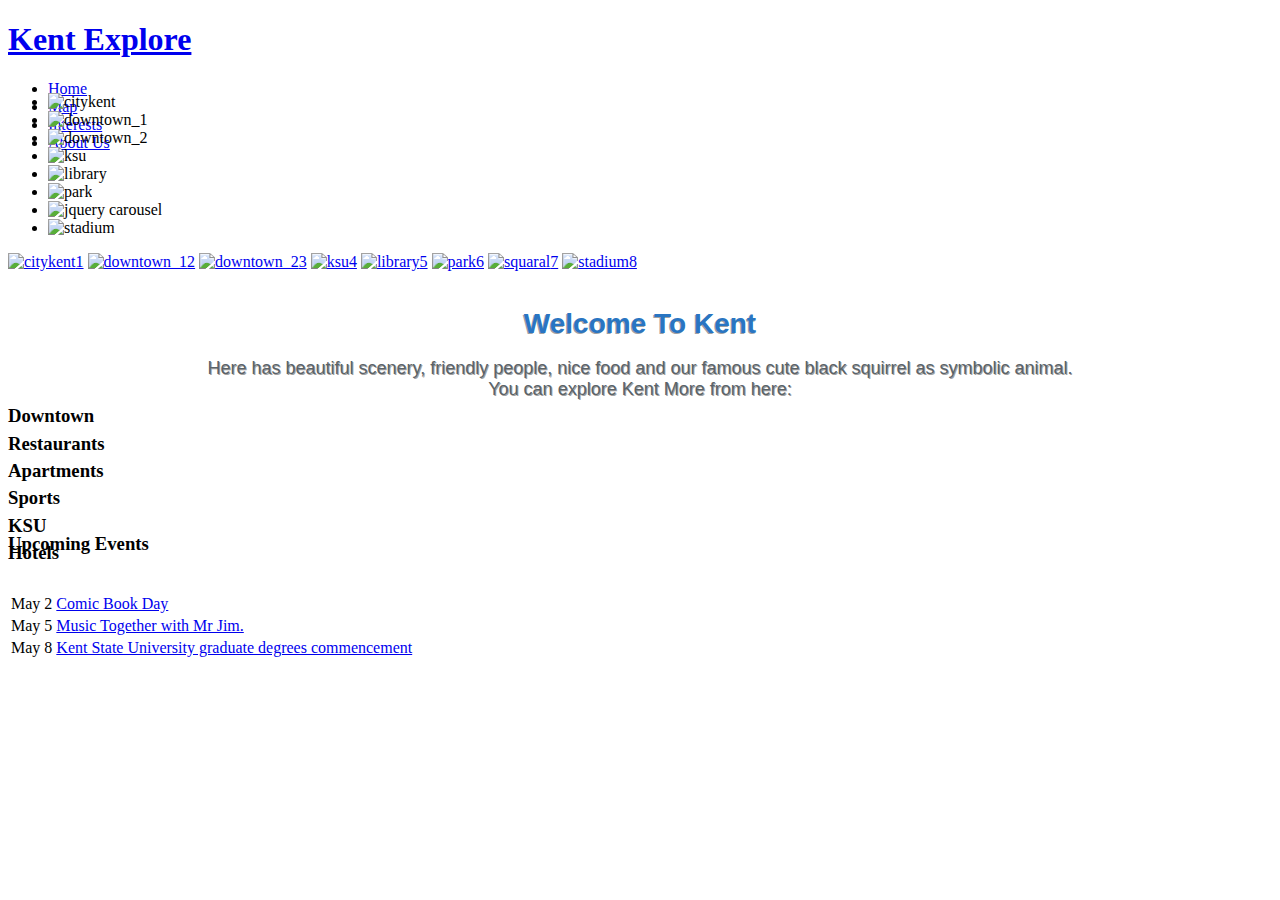
==== commit 6a3d8780: "parse data with python" ====
--- a/index.tpl.html
+++ b/index.tpl.html
@@ -98,15 +98,17 @@
 						<script type="text/javascript" src="/engine1/wowslider.js"></script>
 						<script type="text/javascript" src="/engine1/script.js"></script>
 						<!-- End WOWSlider.com BODY section -->
-						<!--Welcome-->
+					
+					<!--Welcome-->
 						<br>
 						<h1 align="center" class="font-style2" ><b style="color: #2975C2">Welcome To Kent</b></h1>
 						<p align="center" class="font-style">Here has beautiful scenery, friendly people, nice food and our famous cute black squirrel as symbolic animal. <br>You can explore Kent More from here:</p>
+					
 					<!--First Row Feature-->
 					<div class="row features" style="margin-top:10px">
 						<section class="4u 12u(narrower) feature">
 							<div class="image-wrapper first">
-								<a href="map" class="image featured"><img src="/downtown.jpg" alt="" /></a>
+								<a href="map/downtown" class="image featured"><img src="/downtown.jpg" alt="" /></a>
 							</div>
 							<header style="margin-top:-50px;">
 								<h3>Downtown</h3>
@@ -114,7 +116,7 @@
 						</section>
 						<section class="4u 12u(narrower) feature">
 							<div class="image-wrapper">
-								<a href="map" class="image featured"><img src="/restaurant.jpg" alt="" /></a>
+								<a href="map/restaurants" class="image featured"><img src="/restaurant.jpg" alt="" /></a>
 							</div>
 							<header style="margin-top:-50px;">
 								<h3>Restaurants</h3>
@@ -122,7 +124,7 @@
 						</section>
 						<section class="4u 12u(narrower) feature">
 							<div class="image-wrapper">
-								<a href="map" class="image featured"><img src="/apartnment.jpg" alt="" /></a>
+								<a href="map/apartments" class="image featured"><img src="/apartnment.jpg" alt="" /></a>
 							</div>
 							<header style="margin-top:-50px;">
 								<h3>Apartments</h3>
@@ -135,7 +137,7 @@
 					<div class="row features" >
 						<section class="4u 12u(narrower) feature">
 							<div class="image-wrapper first">
-								<a href="map" class="image featured"><img src="/sport.jpg" alt="" /></a>
+								<a href="map/sports" class="image featured"><img src="/sport.jpg" alt="" /></a>
 							</div>
 							<header style="margin-top:-50px;">
 								<h3>Sports</h3>
@@ -143,7 +145,7 @@
 						</section>
 						<section class="4u 12u(narrower) feature">
 							<div class="image-wrapper">
-								<a href="map" class="image featured"><img src="/ksu.jpg" alt="" /></a>
+								<a href="map/ksu" class="image featured"><img src="/ksu.jpg" alt="" /></a>
 							</div>
 							<header style="margin-top:-50px;">
 								<h3>KSU</h3>
@@ -151,10 +153,10 @@
 						</section>
 						<section class="4u 12u(narrower) feature">
 							<div class="image-wrapper">
-								<a href="map" class="image featured"><img src="/hotel.jpg" alt="" /></a>
+								<a href="map/hotels" class="image featured"><img src="/hotel.jpg" alt="" /></a>
 							</div>
 							<header style="margin-top:-50px;">
-								<h3>Hotel</h3>
+								<h3>Hotels</h3>
 							</header>
 						</section>
 					</div>
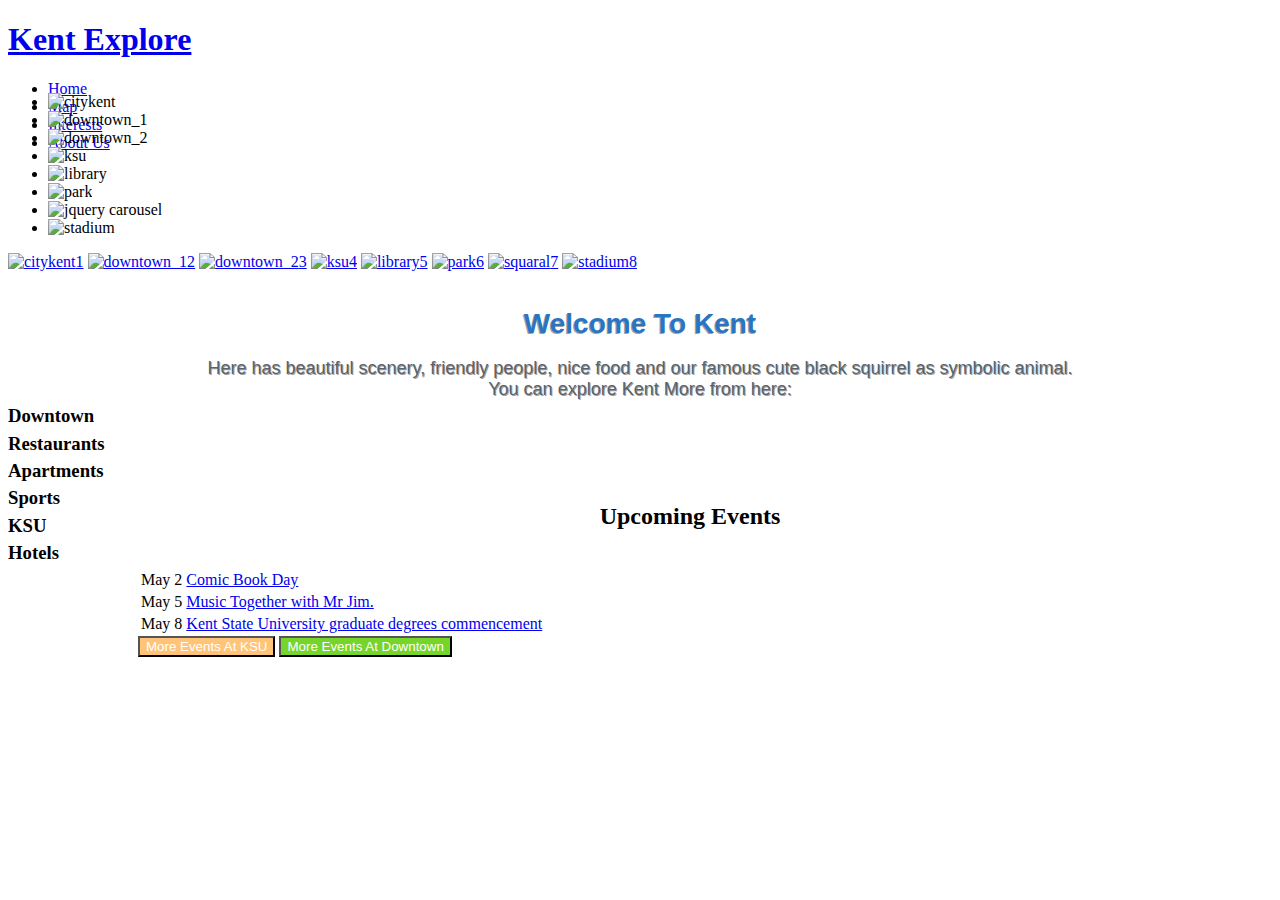
==== commit bf424ac8: "index and style.css" ====
--- a/index.tpl.html
+++ b/index.tpl.html
@@ -165,10 +165,11 @@
 			</div>
 
 		<!-- Footer -->
-			<div id="footer-wrapper" style="margin-top:-50px;">
-				<div id="footer" class="container" style="margin-top:-30px;">
-					
-						<h3>Upcoming Events</h3>
+			<div id="footer-wrapper" style="padding-left:100px;">
+			<h2 align="center" style="margin-top:-80px;">Upcoming Events</h2>
+				<div  style="margin-top:20px; margin-left: 30px;">
+					
+						
 						<br>
 						<table>
 						<tr>
@@ -186,9 +187,11 @@
 
 						</table>
 					
-					
+					<a href="http://www.kent.edu/calendars" target="_blank"><input type="button" class="eventButton1" style="background-color:#ffc477;color:#ffffff" value="More Events At KSU"></a>
+					<a href="http://www.mainstreetkent.org/calendar-of-events/4556283983" target="_blank"><input type="button" class="eventButton2" style="background-color:#77d42a;color:#ffffff" value="More Events At Downtown"></a>
 				</div>
-			
+				
+
 			</div>
 
 
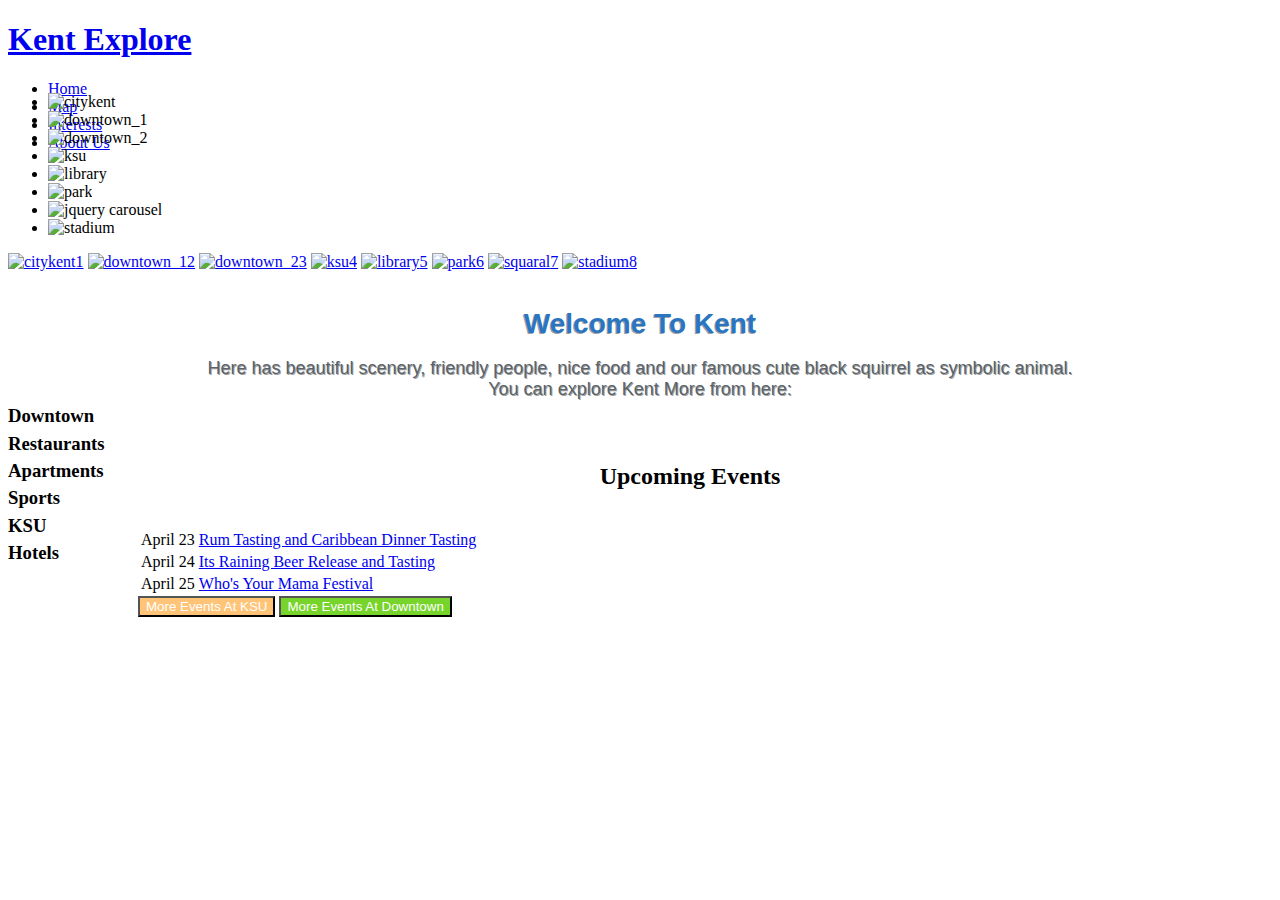
==== commit 817b2c44: "update index, map, aboutus" ====
--- a/index.tpl.html
+++ b/index.tpl.html
@@ -40,6 +40,7 @@
 			padding: 0;
 			text-shadow: -1px 1px 0px #A1A1A1;
 		}
+
 		
 		</style>
 		<!--[if lte IE 8]><link rel="stylesheet" href="/ie/v8.css" /><![endif]-->
@@ -51,7 +52,7 @@
 				<div id="header" class="container">
 
 					<!-- Logo -->
-						<h1 id="logo"><a href="/">Kent Explore</a></h1>
+						<h1 id="logo"><a href="#">Kent Explore</a></h1>
 
 					<!-- Nav -->
 						<nav id="nav">
@@ -165,7 +166,7 @@
 			</div>
 
 		<!-- Footer -->
-			<div id="footer-wrapper" style="padding-left:100px;">
+			<div id="footer-wrapper" style="padding-left:100px; margin-top:-120px">
 			<h2 align="center" style="margin-top:-80px;">Upcoming Events</h2>
 				<div  style="margin-top:20px; margin-left: 30px;">
 					
@@ -173,16 +174,16 @@
 						<br>
 						<table>
 						<tr>
-							<td>May 2</td>
-							<td><a href="map">Comic Book Day</a></td>
+							<td >April 23</td>
+							<td><a href="map">Rum Tasting and Caribbean Dinner Tasting</a></td>
 						</tr>
 						<tr>
-							<td>May 5</td>
-							<td><a href="map">Music Together with Mr Jim.</a></td>
+							<td>April 24</td>
+							<td><a href="map">Its Raining Beer Release and Tasting</a></td>
 						</tr>
 						<tr>
-							<td>May 8</td>
-							<td><a href="map">Kent State University graduate degrees commencement</a></td>
+							<td>April 25</td>
+							<td><a href="map">Who's Your Mama Festival</a></td>
 						</tr>
 
 						</table>
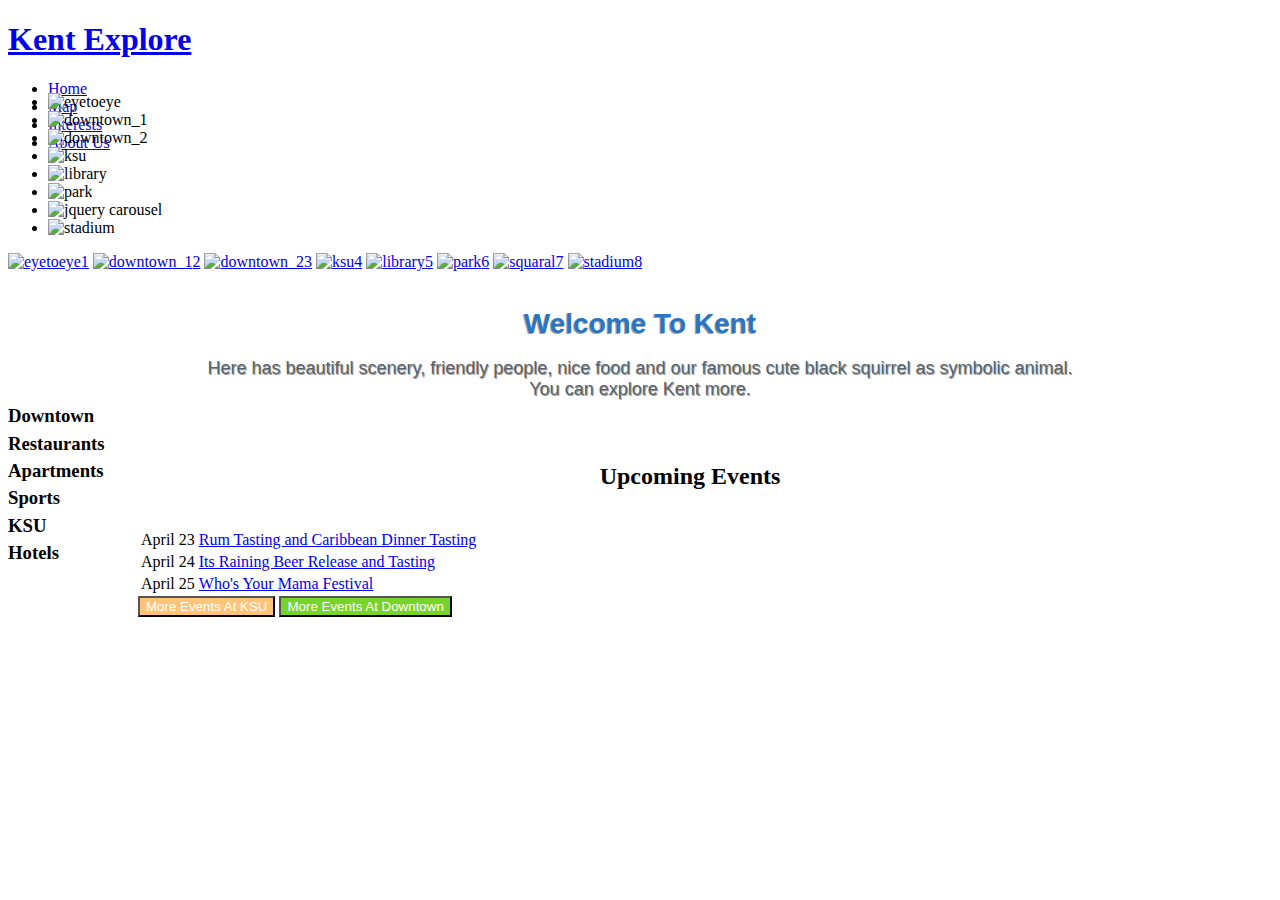
==== commit 683fb162: "update" ====
--- a/index.tpl.html
+++ b/index.tpl.html
@@ -59,7 +59,7 @@
 							<ul>
 								<li><a href="/">Home</a></li>
 								<li><a href="/map">Map</a></li>
-								<li class="break"><a href="#">Interests</a></li>
+								<li class="break"><a href="/interests">Interests</a></li>
 								<li><a href="aboutus">About Us</a></li>
 							</ul>
 						</nav>
@@ -75,7 +75,7 @@
 						<!-- Start WOWSlider.com BODY section -->
 						<div id="wowslider-container1" style="width:100%;max-width:100%">
 						<div class="ws_images"><ul>
-								<li><img src="/data1/images/citykent.jpg" alt="citykent" title="City Of Kent" id="wows1_0"/></li>
+								<li><img src="/data1/images/eyetoeye.jpg" alt="eyetoeye" title="Eye To Eye" id="wows1_0"/></li>
 								<li><img src="/data1/images/downtown_1.jpg" alt="downtown_1" title="Downtown" id="wows1_1"/></li>
 								<li><img src="/data1/images/downtown_2.jpg" alt="downtown_2" title="Downtown" id="wows1_2"/></li>
 								<li><img src="/data1/images/ksu.jpg" alt="ksu" title="Kent State University" id="ksu"/></li>
@@ -85,7 +85,7 @@
 								<li><img src="/data1/images/stadium.jpg" alt="stadium" title="Stadium" id="wows1_7"/></li>
 							</ul></div>
 							<div class="ws_bullets"><div>
-								<a href="#" title="citykent"><span><img src="/data1/tooltips/citykent.jpg" alt="citykent"/>1</span></a>
+								<a href="#" title="eyetoeye"><span><img src="/data1/tooltips/eyetoeye.jpg" alt="eyetoeye"/>1</span></a>
 								<a href="#" title="downtown_1"><span><img src="/data1/tooltips/downtown_1.jpg" alt="downtown_1"/>2</span></a>
 								<a href="#" title="downtown_2"><span><img src="/data1/tooltips/downtown_2.jpg" alt="downtown_2"/>3</span></a>
 								<a href="#" title="ksu"><span><img src="/data1/tooltips/ksu.jpg" alt="ksu"/>4</span></a>
@@ -103,7 +103,7 @@
 					<!--Welcome-->
 						<br>
 						<h1 align="center" class="font-style2" ><b style="color: #2975C2">Welcome To Kent</b></h1>
-						<p align="center" class="font-style">Here has beautiful scenery, friendly people, nice food and our famous cute black squirrel as symbolic animal. <br>You can explore Kent More from here:</p>
+						<p align="center" class="font-style">Here has beautiful scenery, friendly people, nice food and our famous cute black squirrel as symbolic animal. <br>You can explore Kent more.</p>
 					
 					<!--First Row Feature-->
 					<div class="row features" style="margin-top:10px">
